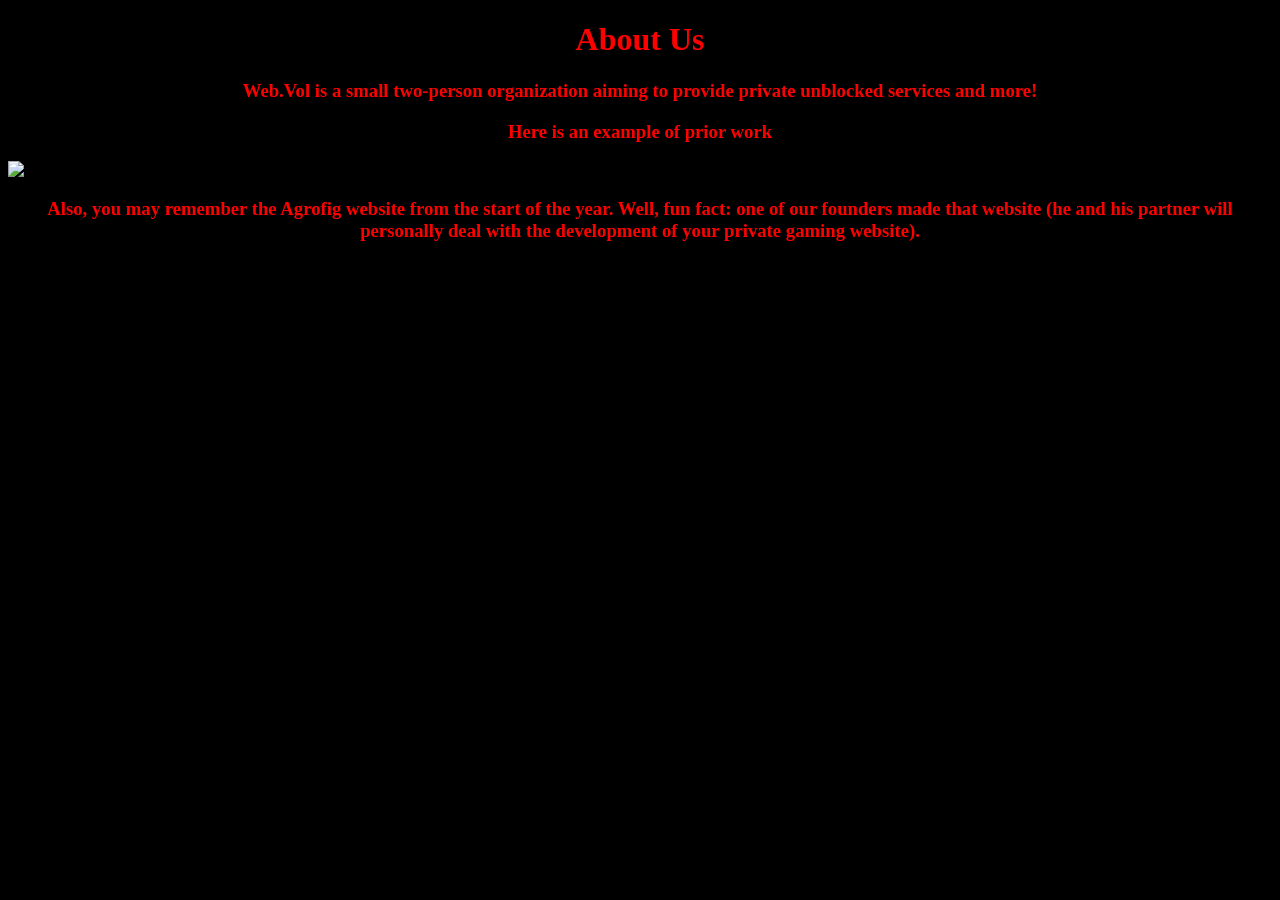
==== about.html @ fac01407 "Update about.html" ====
<!doctype html>
<html lang="en">
  <head>
    <meta charset="UTF-8" />
    <meta name="viewport" content="width=device-width, initial-scale=1.0" />
    <title>About Us</title>
    <style>
      h1 {
        color: #ff0000; /* Corrected hex color */
        text-align: center; /* Corrected spelling */
      }

      h2 {
        color: #ff0000; /* Corrected hex color */
        text-align: center; /* Corrected spelling */
      }

      h3 {
        color: #ff0000; /* Corrected hex color */
        text-align: center; /* Corrected spelling */
      }

      h4 {
        color: #ff0000; /* Corrected hex color */
        text-align: center; /* Corrected spelling */
      }

      p {
        color: #ff0000; /* Corrected hex color */
        text-align: center; /* Corrected spelling */
      }

      body {
        background-color: black;
      }

      img {
        display: block; /* Centering the image */
        margin: 0 auto; /* Centering the image */
      }
    </style>
  </head>
  <body>
    <h1>About Us</h1>
    <h3>
      Web.Vol is a small two-person organization aiming to provide private
      unblocked services and more!
    </h3>

    <h3>Here is an example of prior work</h3>
    <img src="images/example1" alt="Prior work">
    
    <h3>
      Also, you may remember the Agrofig website from the start of the year. Well, fun fact: one of our founders made that website (he and his partner will personally deal with 
      the development of your private gaming website).
    </h3>
  </body>
</html>
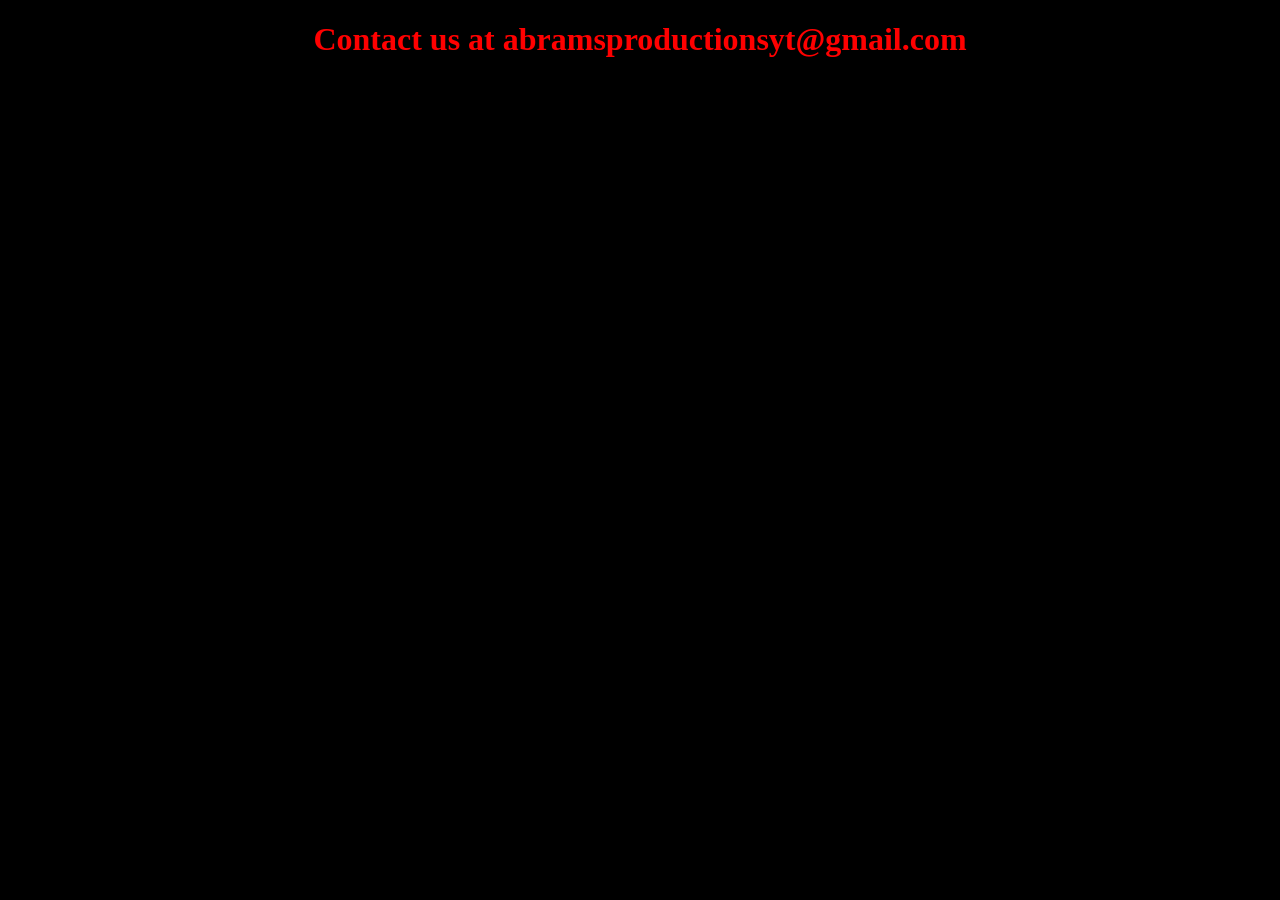
==== commit a3f3b804: "Update about.html" ====
--- a/about.html
+++ b/about.html
@@ -1,58 +1,16 @@
-<!doctype html>
+<!DOCTYPE html>
 <html lang="en">
-  <head>
-    <meta charset="UTF-8" />
-    <meta name="viewport" content="width=device-width, initial-scale=1.0" />
-    <title>About Us</title>
-    <style>
-      h1 {
-        color: #ff0000; /* Corrected hex color */
-        text-align: center; /* Corrected spelling */
-      }
-
-      h2 {
-        color: #ff0000; /* Corrected hex color */
-        text-align: center; /* Corrected spelling */
-      }
-
-      h3 {
-        color: #ff0000; /* Corrected hex color */
-        text-align: center; /* Corrected spelling */
-      }
-
-      h4 {
-        color: #ff0000; /* Corrected hex color */
-        text-align: center; /* Corrected spelling */
-      }
-
-      p {
-        color: #ff0000; /* Corrected hex color */
-        text-align: center; /* Corrected spelling */
-      }
-
-      body {
-        background-color: black;
-      }
-
-      img {
-        display: block; /* Centering the image */
-        margin: 0 auto; /* Centering the image */
-      }
-    </style>
-  </head>
-  <body>
-    <h1>About Us</h1>
-    <h3>
-      Web.Vol is a small two-person organization aiming to provide private
-      unblocked services and more!
-    </h3>
-
-    <h3>Here is an example of prior work</h3>
-    <img src="images/example1" alt="Prior work">
-    
-    <h3>
-      Also, you may remember the Agrofig website from the start of the year. Well, fun fact: one of our founders made that website (he and his partner will personally deal with 
-      the development of your private gaming website).
-    </h3>
-  </body>
+<head>
+    <meta charset="UTF-8">
+    <meta name="viewport" content="width=device-width, initial-scale=1.0">
+    <meta http-equiv="X-UA-Compatible" content="ie=edge">
+    <title>My Website</title>
+    <link rel="stylesheet" href="style.css"> <!-- Link to external CSS file -->
+</head>
+<body>
+    <main>
+        <h1>Contact us at abramsproductionsyt@gmail.com</h1>
+    </main>
+    <script src="script.js"></script>
+</body>
 </html>
--- a/style.css
+++ b/style.css
@@ -0,0 +1,8 @@
+h1, h2, h3, h4, p {
+    color: #ff0000; /* Corrected hex color */
+    text-align: center; /* Corrected spelling */
+}
+
+body {
+    background-color: black;
+}
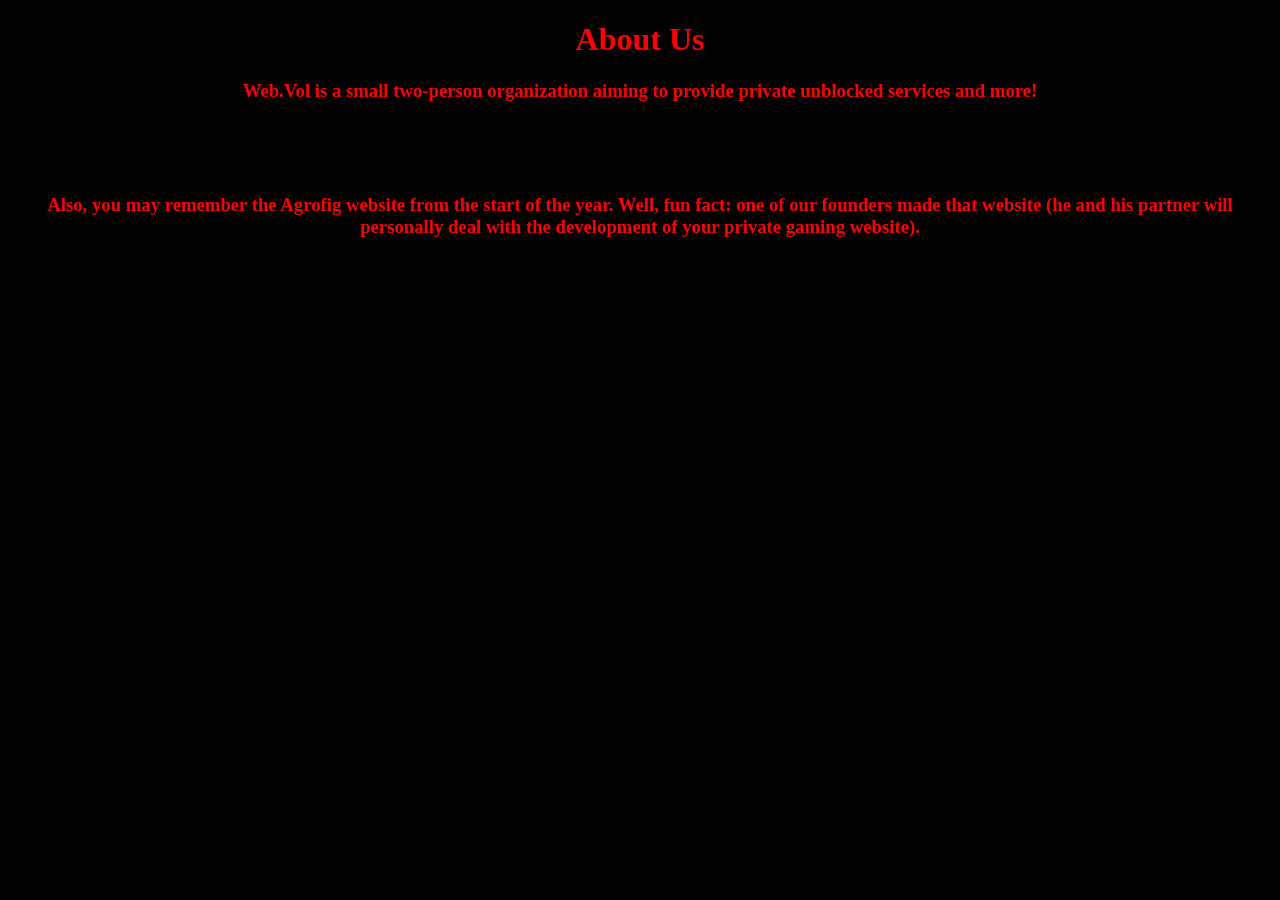
==== commit a9347708: "Update about.html" ====
--- a/about.html
+++ b/about.html
@@ -4,13 +4,17 @@
     <meta charset="UTF-8">
     <meta name="viewport" content="width=device-width, initial-scale=1.0">
     <meta http-equiv="X-UA-Compatible" content="ie=edge">
-    <title>My Website</title>
+    <title>About Us</title>
     <link rel="stylesheet" href="style.css"> <!-- Link to external CSS file -->
 </head>
 <body>
     <main>
-        <h1>Contact us at abramsproductionsyt@gmail.com</h1>
+        <h1>About Us</h1>
+        <h3>Web.Vol is a small two-person organization aiming to provide private unblocked services and more!</h3>h3>
+        <h3></h3>Here is an example of prior work</h3>
+        <h3>Also, you may remember the Agrofig website from the start of the year. Well, fun fact: one of 
+            our founders made that website (he and his partner will personally deal with the development of your private gaming website).
+        </h3>
     </main>
-    <script src="script.js"></script>
 </body>
 </html>
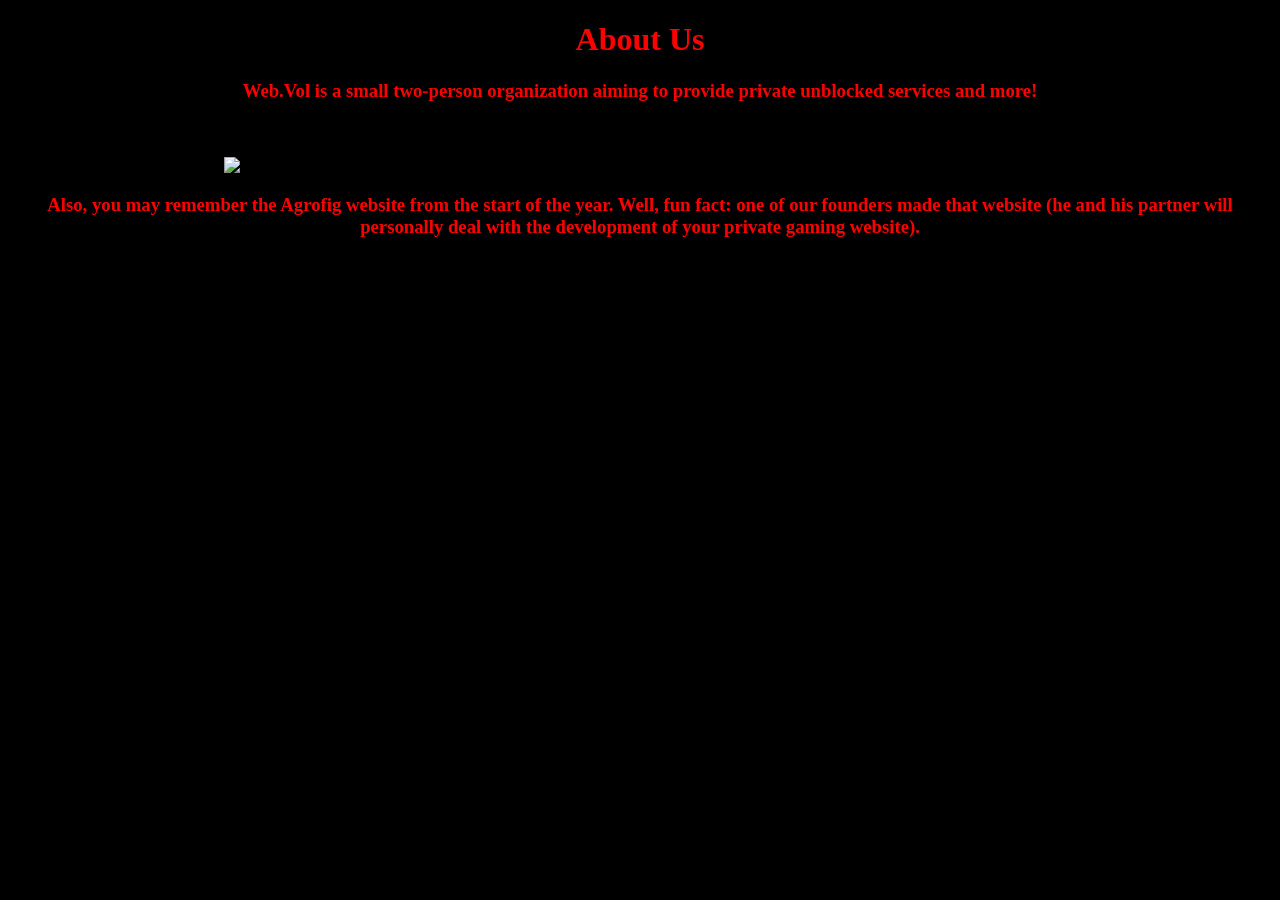
==== commit 0884deb7: "Update About Us page with image and formatting fixes Added an image to the About Us page and fixed H" ====
--- a/about.html
+++ b/about.html
@@ -12,6 +12,7 @@
         <h1>About Us</h1>
         <h3>Web.Vol is a small two-person organization aiming to provide private unblocked services and more!</h3>h3>
         <h3></h3>Here is an example of prior work</h3>
+        <img src="https://github.com/Web-Vol/Home/blob/main/images/example1.png?raw=true" alt="Description of the image">
         <h3>Also, you may remember the Agrofig website from the start of the year. Well, fun fact: one of 
             our founders made that website (he and his partner will personally deal with the development of your private gaming website).
         </h3>
--- a/style.css
+++ b/style.css
@@ -6,3 +6,7 @@
 body {
     background-color: black;
 }
+
+.container {
+    text-align: center;
+}
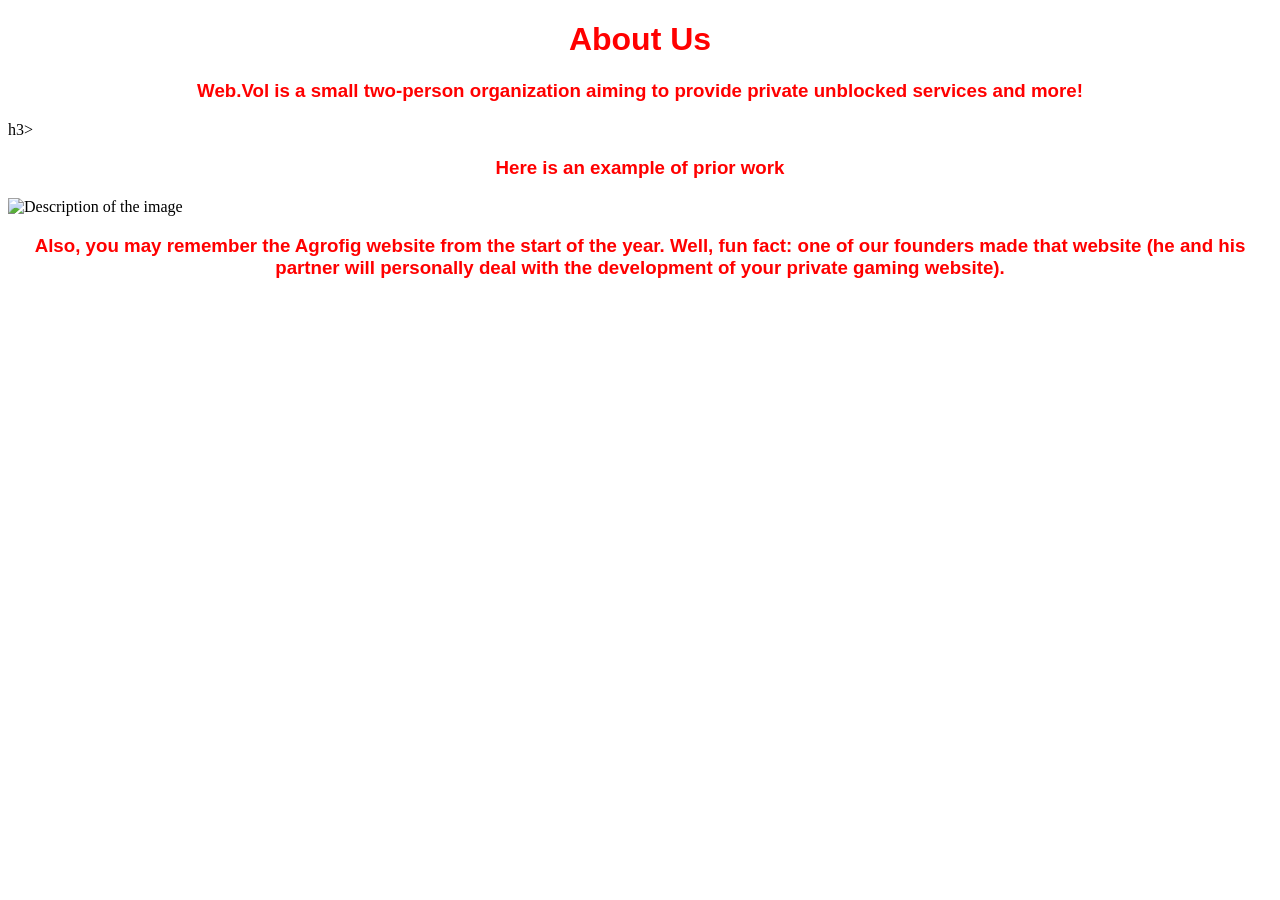
==== commit 1421bd46: "Fix HTML structure and content in about.html" ====
--- a/about.html
+++ b/about.html
@@ -11,7 +11,7 @@
     <main>
         <h1>About Us</h1>
         <h3>Web.Vol is a small two-person organization aiming to provide private unblocked services and more!</h3>h3>
-        <h3></h3>Here is an example of prior work</h3>
+        <h3>Here is an example of prior work</h3>
         <img src="https://github.com/Web-Vol/Home/blob/main/images/example1.png?raw=true" alt="Description of the image">
         <h3>Also, you may remember the Agrofig website from the start of the year. Well, fun fact: one of 
             our founders made that website (he and his partner will personally deal with the development of your private gaming website).
--- a/style.css
+++ b/style.css
@@ -1,6 +1,14 @@
-h1, h2, h3, h4, p {
-    color: #ff0000; /* Corrected hex color */
-    text-align: center; /* Corrected spelling */
+h2, h3, h4, p {
+    color: #ff0000;
+    text-align: center;
+    font-family: helvetica, sans-serif;  /* Changed from: font */
+}
+
+h1 {
+    color: #ff0000;
+    text-align: center;
+    font-family: impact, sans-serif;  /* Changed from: font */
+}
 }
 
 body {
@@ -10,3 +18,49 @@
 .container {
     text-align: center;
 }
+/* Base button style */
+.btn {
+    display: inline-block;
+    padding: 12px 24px;
+    font-size: 16px;
+    font-weight: 600;
+    border-radius: 8px;
+    border: none;
+    cursor: pointer;
+    text-align: center;
+    text-decoration: none;
+    transition: all 0.3s ease;
+    color: white;
+}
+
+/* Color themes */
+.btn.primary {
+    background: linear-gradient(135deg, #4facfe, #00f2fe);
+}
+
+.btn.secondary {
+    background: linear-gradient(135deg, #43e97b, #38f9d7);
+}
+
+.btn.danger {
+    background: linear-gradient(135deg, #ff416c, #ff4b2b);
+}
+
+/* Hover effects */
+.btn:hover {
+    transform: translateY(-2px);
+    box-shadow: 0 6px 15px rgba(0, 0, 0, 0.2);
+}
+
+/* Active (click) effect */
+.btn:active {
+    transform: translateY(0);
+    box-shadow: 0 3px 8px rgba(0, 0, 0, 0.15);
+}
+
+/* Accessibility: focus outline */
+.btn:focus {
+    outline: 3px solid rgba(255, 255, 255, 0.6);
+    outline-offset: 2px;
+}
+
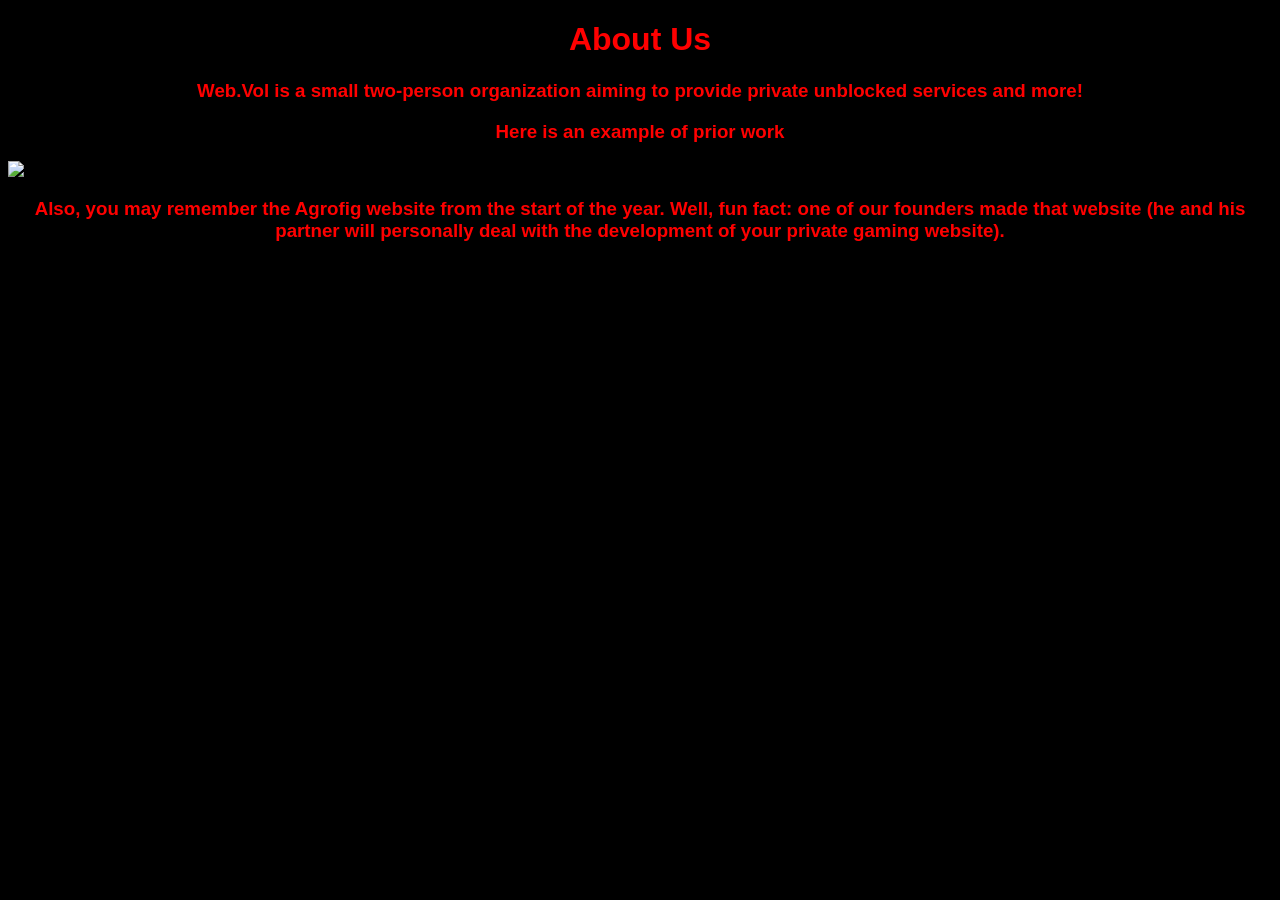
==== commit 9969aa1e: "Fix HTML formatting in about.html" ====
--- a/about.html
+++ b/about.html
@@ -10,7 +10,7 @@
 <body>
     <main>
         <h1>About Us</h1>
-        <h3>Web.Vol is a small two-person organization aiming to provide private unblocked services and more!</h3>h3>
+        <h3>Web.Vol is a small two-person organization aiming to provide private unblocked services and more!</h3>
         <h3>Here is an example of prior work</h3>
         <img src="https://github.com/Web-Vol/Home/blob/main/images/example1.png?raw=true" alt="Description of the image">
         <h3>Also, you may remember the Agrofig website from the start of the year. Well, fun fact: one of 
--- a/style.css
+++ b/style.css
@@ -8,7 +8,6 @@
     color: #ff0000;
     text-align: center;
     font-family: impact, sans-serif;  /* Changed from: font */
-}
 }
 
 body {
@@ -63,4 +62,3 @@
     outline: 3px solid rgba(255, 255, 255, 0.6);
     outline-offset: 2px;
 }
-
